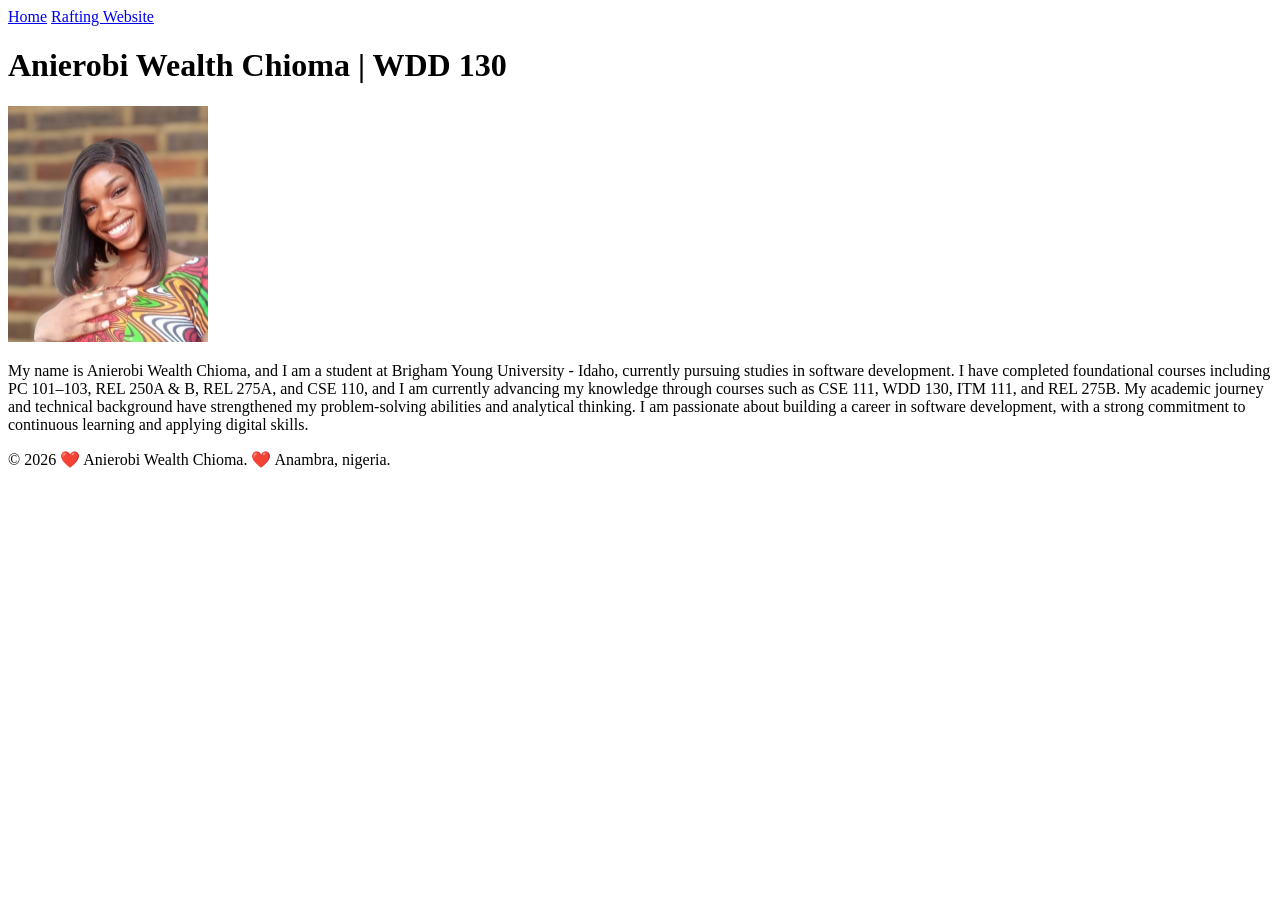
==== index.html @ e341d02a "I corrected my HTML attribute spacing and nav <a> links." ====
<!DOCTYPE html>
<html lang="en">
    <head>
        <meta charset="UTF-8">
        <meta name="viewport" content="width=device-width, initial-scale=1.0">
        <title>Anierobi Wealth Chioma | WDD 130</title>
    </head>
    <body>
        <header>
            <nav>
                <a href ="#">Home</a>
                <a href ="wwr/">Rafting Website</a>
            </nav>
        </header>
        <main>
            <h1>Anierobi Wealth Chioma | WDD 130</h1>
            <img src="week01/images/profile.jpg" alt="Hello, my name is Anierobi Wealth Chioma." width ="200">
            <p>My name is Anierobi Wealth Chioma, and I am a student at Brigham Young University - Idaho, currently pursuing studies in software development. I have completed foundational courses including PC 101–103, REL 250A & B, REL 275A, and CSE 110, and I am currently advancing my knowledge through courses such as CSE 111, WDD 130, ITM 111, and REL 275B. My academic journey and technical background have strengthened my problem-solving abilities and analytical thinking.
I am passionate about building a career in software development, with a strong commitment to continuous learning and applying digital skills.</p>
        </main>
        <footer>
            <p>©️ 2026 ❤️ Anierobi Wealth Chioma. ❤️ Anambra, nigeria.</p>
        </footer>
    </body>
</html>
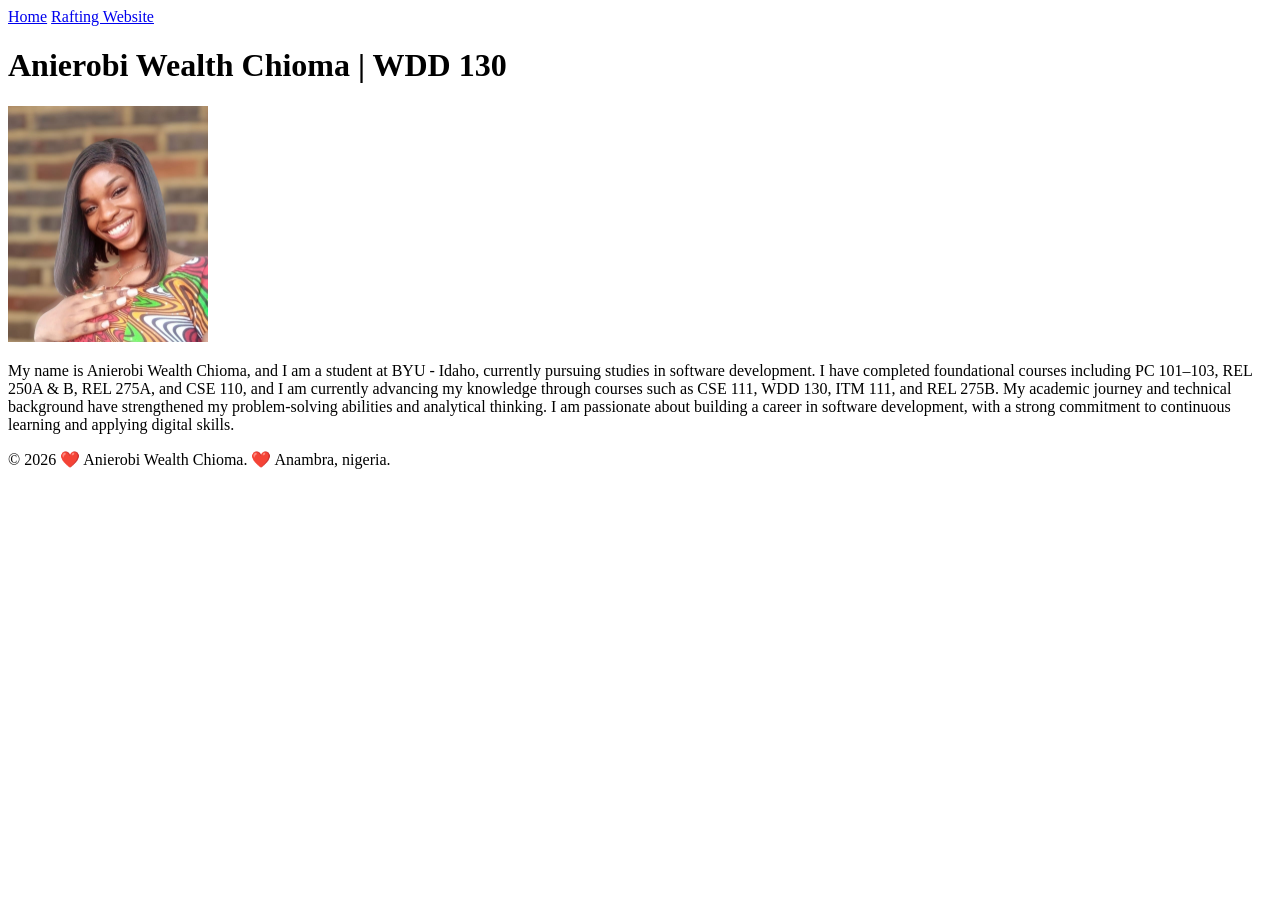
==== commit d5bc98eb: "common page layout rebuilt." ====
--- a/index.html
+++ b/index.html
@@ -8,14 +8,14 @@
     <body>
         <header>
             <nav>
-                <a href ="#">Home</a>
-                <a href ="wwr/">Rafting Website</a>
+                <a href="#">Home</a>
+                <a href="wwr/">Rafting Website</a>
             </nav>
         </header>
         <main>
             <h1>Anierobi Wealth Chioma | WDD 130</h1>
-            <img src="week01/images/profile.jpg" alt="Hello, my name is Anierobi Wealth Chioma." width ="200">
-            <p>My name is Anierobi Wealth Chioma, and I am a student at Brigham Young University - Idaho, currently pursuing studies in software development. I have completed foundational courses including PC 101–103, REL 250A & B, REL 275A, and CSE 110, and I am currently advancing my knowledge through courses such as CSE 111, WDD 130, ITM 111, and REL 275B. My academic journey and technical background have strengthened my problem-solving abilities and analytical thinking.
+            <img src="week01/images/profile.jpg" alt="Hello, my name is Anierobi Wealth Chioma" width="200">
+            <p>My name is Anierobi Wealth Chioma, and I am a student at BYU - Idaho, currently pursuing studies in software development. I have completed foundational courses including PC 101–103, REL 250A & B, REL 275A, and CSE 110, and I am currently advancing my knowledge through courses such as CSE 111, WDD 130, ITM 111, and REL 275B. My academic journey and technical background have strengthened my problem-solving abilities and analytical thinking.
 I am passionate about building a career in software development, with a strong commitment to continuous learning and applying digital skills.</p>
         </main>
         <footer>
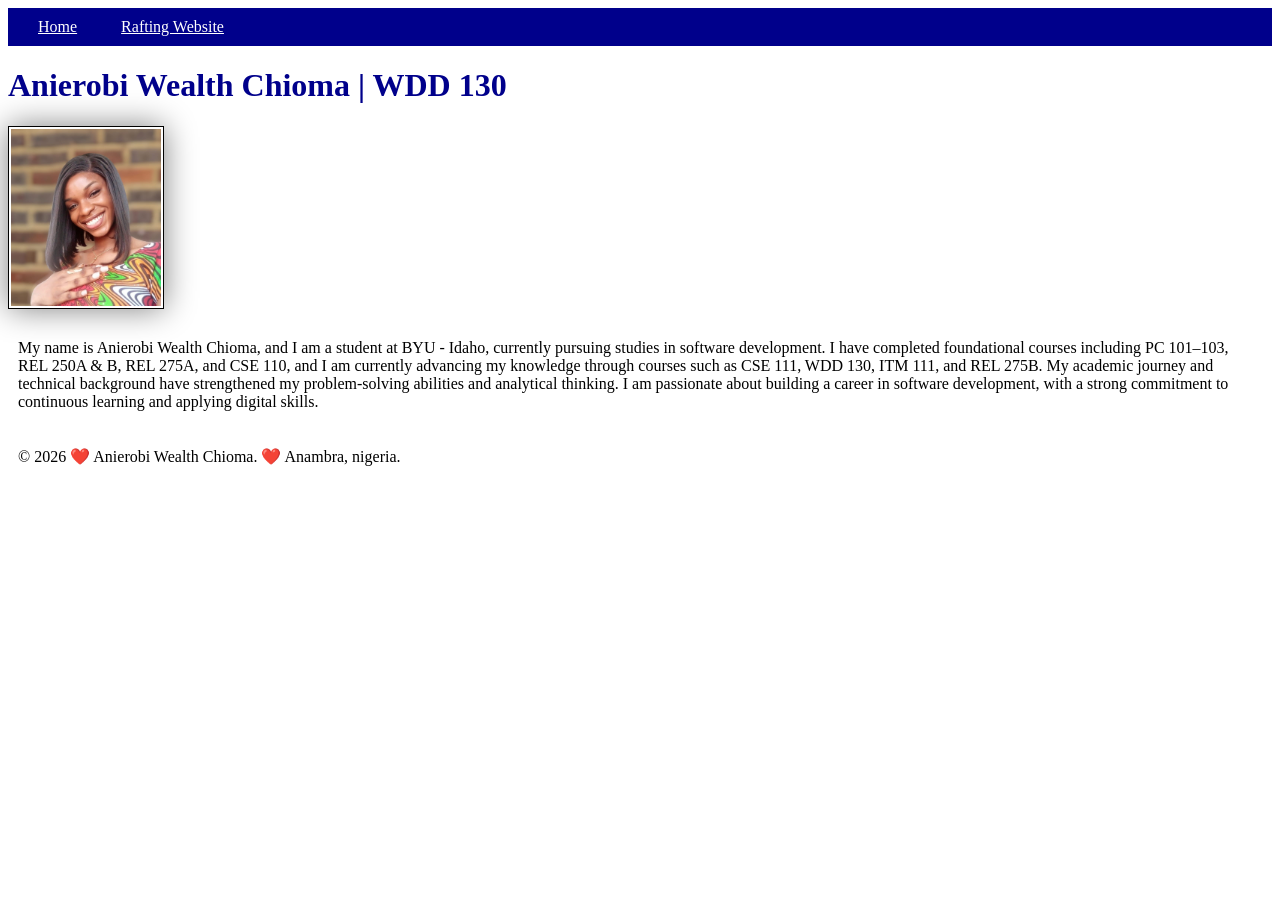
==== commit fe7c5703: "added some design with css" ====
--- a/index.html
+++ b/index.html
@@ -5,6 +5,7 @@
         <meta name="viewport" content="width=device-width, initial-scale=1.0">
         <title>Anierobi Wealth Chioma | WDD 130</title>
     </head>
+    <link rel="stylesheet" href="styles/styles.css">
     <body>
         <header>
             <nav>
--- a/styles/styles.css
+++ b/styles/styles.css
@@ -0,0 +1,22 @@
+nav{
+    background-color: darkblue;
+    padding: 10px;
+}
+nav a{
+    color: white;
+    display: black;
+    padding: 20px;
+}
+h1{
+    color: darkblue;
+}
+img{
+    width: 150px;
+    height: auto;
+    border: 1px solid black;
+    padding: 2px;
+    box-shadow: 0 0 30px gray;
+}
+p{
+    padding: 10px;
+}
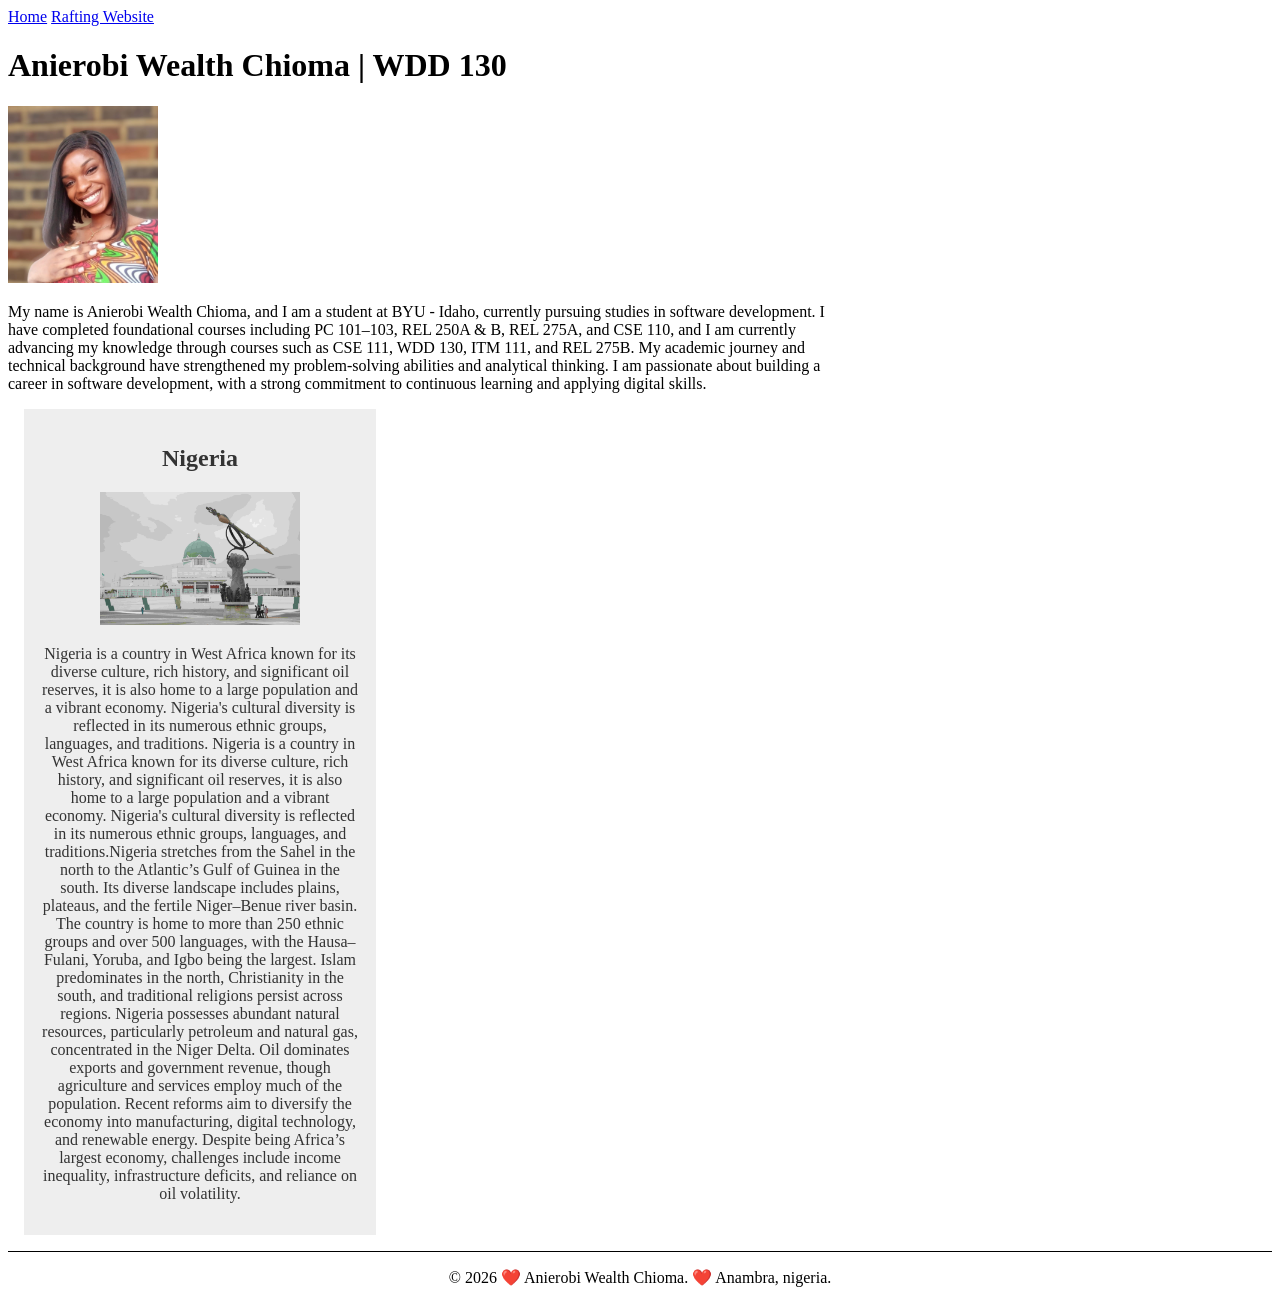
==== commit 8dfb475b: "added my country's brief history to the index.html file" ====
--- a/index.html
+++ b/index.html
@@ -1,8 +1,8 @@
 <!DOCTYPE html>
 <html lang="en">
     <head>
-        <meta charset="UTF-8">
-        <meta name="viewport" content="width=device-width, initial-scale=1.0">
+        <meta name="description" content="My name is Anierobi Wealth Chioma, I'm a student at BYU-Idaho studying software development. The purpose for this page is to share my enhanced home page with my classmates and instructor.">
+        <meta name="author" content="Anierobi Wealth Chioma">
         <title>Anierobi Wealth Chioma | WDD 130</title>
     </head>
     <link rel="stylesheet" href="styles/styles.css">
@@ -19,6 +19,11 @@
             <p>My name is Anierobi Wealth Chioma, and I am a student at BYU - Idaho, currently pursuing studies in software development. I have completed foundational courses including PC 101–103, REL 250A & B, REL 275A, and CSE 110, and I am currently advancing my knowledge through courses such as CSE 111, WDD 130, ITM 111, and REL 275B. My academic journey and technical background have strengthened my problem-solving abilities and analytical thinking.
 I am passionate about building a career in software development, with a strong commitment to continuous learning and applying digital skills.</p>
         </main>
+        <aside>
+            <h2>Nigeria</h2>
+            <img src="week02/images/abuja-asorock-nigeria.jpg" alt="picture of Nigeria asorock presidential building in abuja nigeria">
+            <p>Nigeria is a country in West Africa known for its diverse culture, rich history, and significant oil reserves, it is also home to a large population and a vibrant economy. Nigeria's cultural diversity is reflected in its numerous ethnic groups, languages, and traditions. Nigeria is a country in West Africa known for its diverse culture, rich history, and significant oil reserves, it is also home to a large population and a vibrant economy. Nigeria's cultural diversity is reflected in its numerous ethnic groups, languages, and traditions.Nigeria stretches from the Sahel in the north to the Atlantic’s Gulf of Guinea in the south. Its diverse landscape includes plains, plateaus, and the fertile Niger–Benue river basin. The country is home to more than 250 ethnic groups and over 500 languages, with the Hausa–Fulani, Yoruba, and Igbo being the largest. Islam predominates in the north, Christianity in the south, and traditional religions persist across regions. Nigeria possesses abundant natural resources, particularly petroleum and natural gas, concentrated in the Niger Delta. Oil dominates exports and government revenue, though agriculture and services employ much of the population. Recent reforms aim to diversify the economy into manufacturing, digital technology, and renewable energy. Despite being Africa’s largest economy, challenges include income inequality, infrastructure deficits, and reliance on oil volatility.</p>
+        </aside>
         <footer>
             <p>©️ 2026 ❤️ Anierobi Wealth Chioma. ❤️ Anambra, nigeria.</p>
         </footer>
--- a/styles/styles.css
+++ b/styles/styles.css
@@ -1,22 +1,26 @@
-nav{
-    background-color: darkblue;
-    padding: 10px;
+main{
+    max-width: 840px;
 }
-nav a{
-    color: white;
-    display: black;
-    padding: 20px;
+aside{
+    width: 20rem;
+    margin: 1rem;
+    border: 1px solid rgb(0, 0, 0/0.2); /* 1️⃣ */
+    padding: 1rem;
+    background-color: #eee;
+    color: #333;
+    text-align: center;
 }
-h1{
-    color: darkblue;
+aside img{
+    width: 200px;
+    height: auto;
 }
-img{
+main img{
     width: 150px;
     height: auto;
-    border: 1px solid black;
-    padding: 2px;
-    box-shadow: 0 0 30px gray;
 }
-p{
-    padding: 10px;
-}
+p{padding: 0;}
+footer{
+    margin-top: 15px;
+    border-top: 1px solid #000;
+    text-align: center;
+}
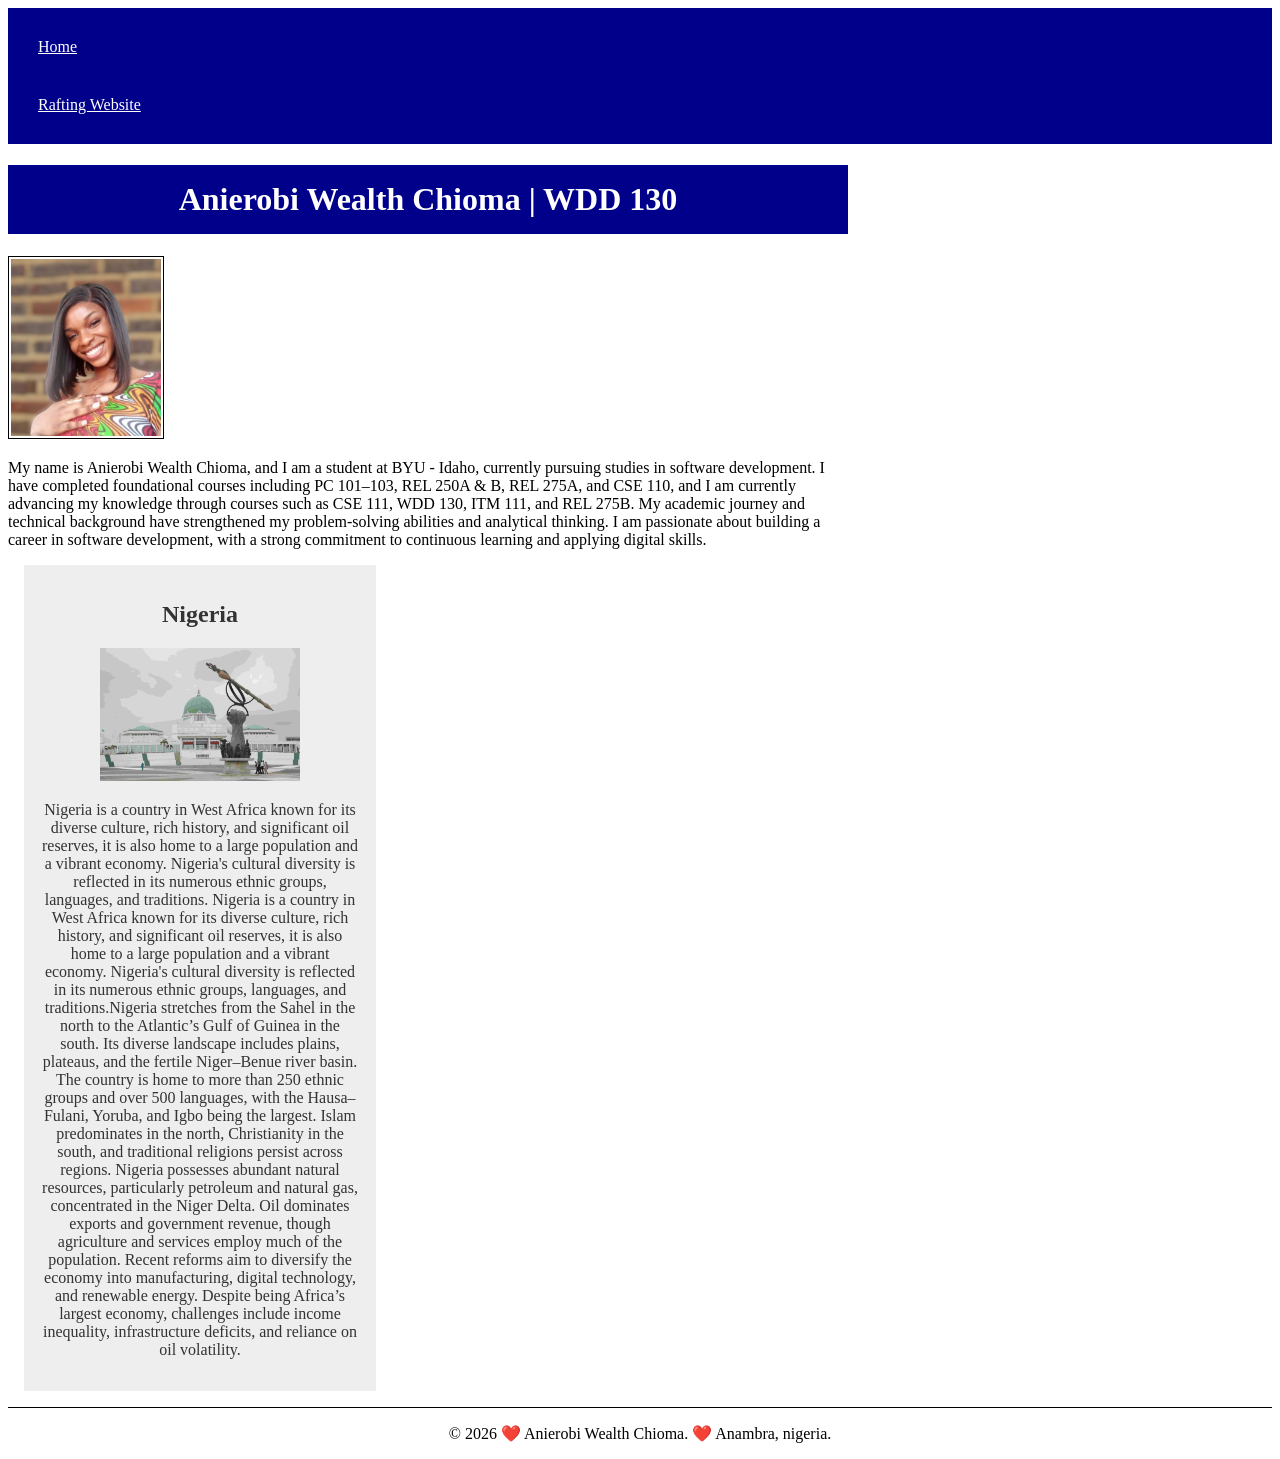
==== commit d7d41d8b: "added some missing items" ====
--- a/index.html
+++ b/index.html
@@ -1,7 +1,9 @@
 <!DOCTYPE html>
 <html lang="en">
     <head>
-        <meta name="description" content="My name is Anierobi Wealth Chioma, I'm a student at BYU-Idaho studying software development. The purpose for this page is to share my enhanced home page with my classmates and instructor.">
+        <meta charset="UTF-8">
+        <meta name="viewport" content="width=device-width, initial-scale=1.0">
+        <meta name="description" content="My name is Anierobi Wealth Chioma, I'm a student at BYU-Idaho studying software development.">
         <meta name="author" content="Anierobi Wealth Chioma">
         <title>Anierobi Wealth Chioma | WDD 130</title>
     </head>
--- a/styles/styles.css
+++ b/styles/styles.css
@@ -1,3 +1,18 @@
+h1{
+    background-color: darkblue;
+    color: white;
+    padding: 16px;
+    text-align: center;
+}
+nav{
+    background-color: darkblue;
+    padding: 10px;
+}
+nav a{
+    color: white;
+    display: block;
+    padding: 20px;
+}
 main{
     max-width: 840px;
 }
@@ -17,6 +32,9 @@
 main img{
     width: 150px;
     height: auto;
+    border: 1px solid black;
+    padding: 2px;
+    shadow-box: 0 0 30px gray;
 }
 p{padding: 0;}
 footer{
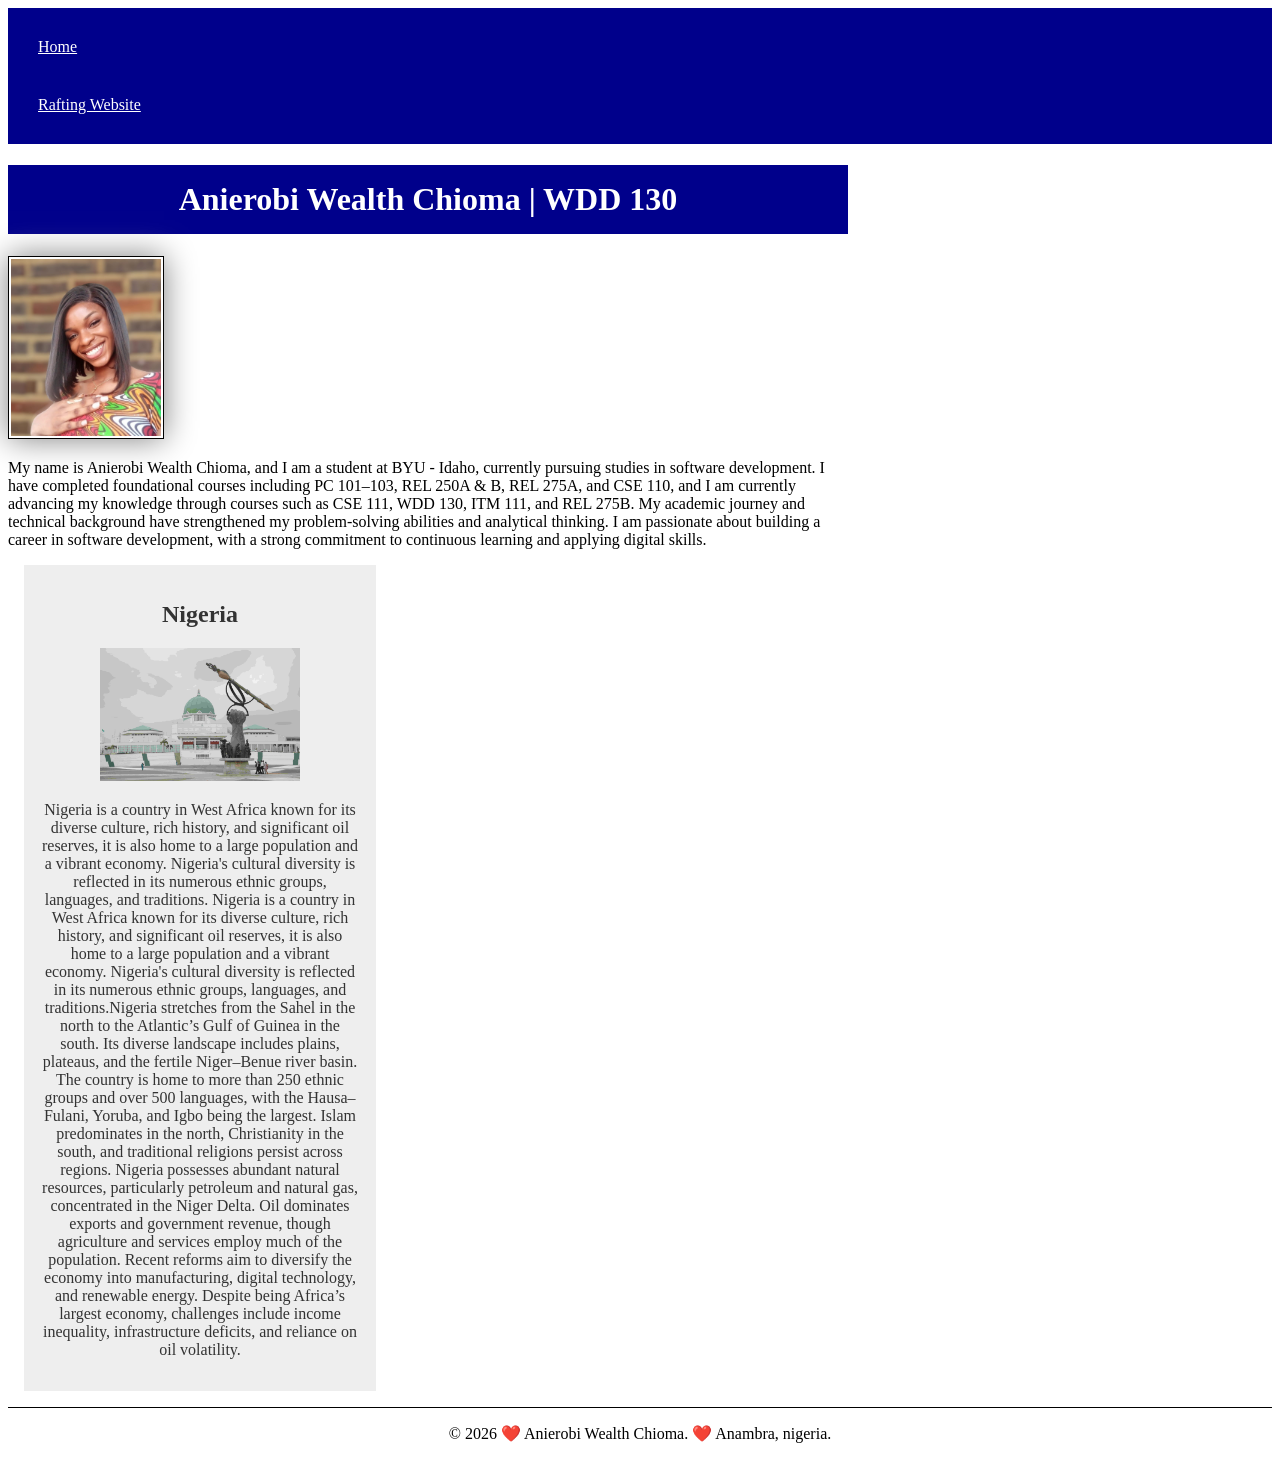
==== commit 3c574374: "added box-shadow error" ====
--- a/index.html
+++ b/index.html
@@ -6,8 +6,9 @@
         <meta name="description" content="My name is Anierobi Wealth Chioma, I'm a student at BYU-Idaho studying software development.">
         <meta name="author" content="Anierobi Wealth Chioma">
         <title>Anierobi Wealth Chioma | WDD 130</title>
+        <link rel="stylesheet" href="styles/styles.css">
     </head>
-    <link rel="stylesheet" href="styles/styles.css">
+    
     <body>
         <header>
             <nav>
--- a/styles/styles.css
+++ b/styles/styles.css
@@ -34,7 +34,7 @@
     height: auto;
     border: 1px solid black;
     padding: 2px;
-    shadow-box: 0 0 30px gray;
+    box-shadow:  0 0 30px gray;
 }
 p{padding: 0;}
 footer{
